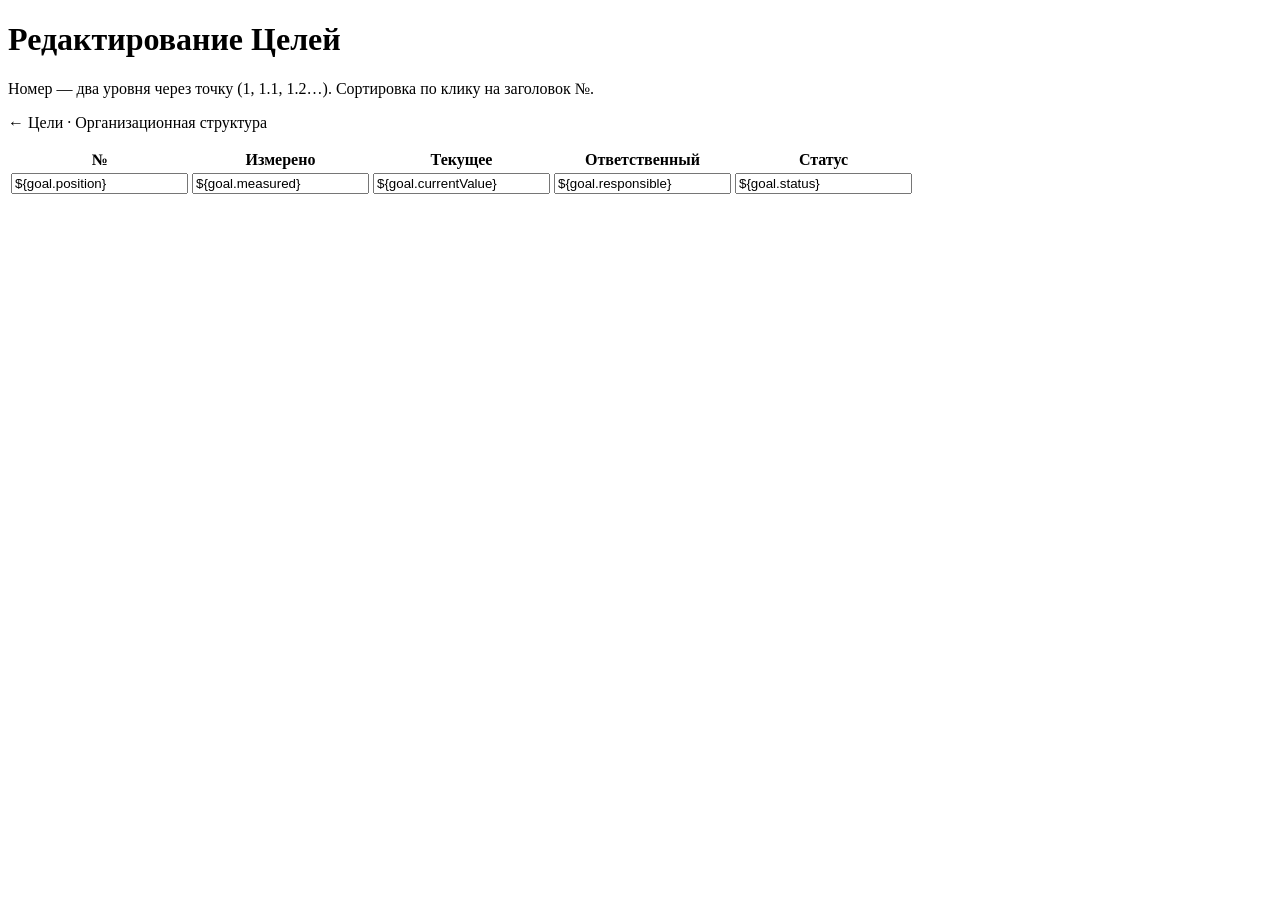
==== src/main/resources/templates/goals-edit.html @ 94af90f6 "sorting 2 level" ====
<!DOCTYPE html>
<html lang="ru" xmlns:th="http://www.thymeleaf.org">
<head>
    <meta charset="UTF-8">
    <meta name="viewport" content="width=device-width, initial-scale=1.0">
    <title>Редактирование Целей</title>
    <link rel="stylesheet" th:href="@{/styles/main.css}">
</head>
<body>
<div class="container">
    <h1>Редактирование Целей</h1>
    <p class="subtitle">Номер — два уровня через точку (1, 1.1, 1.2…). Сортировка по клику на заголовок №.</p>

    <p class="page-nav">
        <a th:href="@{/goals}">← Цели</a>
        <span> · </span>
        <a th:href="@{/}">Организационная структура</a>
    </p>

    <div class="card">
        <table class="goal-table">
            <thead>
            <tr>
                <th class="position-col sortable" id="positionHeader" data-type="table" data-sort="position" data-tbody="goal-body"
                    title="Двухуровневая сортировка: клик переключает 4 режима">
                    № <span class="sort-arrow"></span>
                </th>
                <th>Измерено</th>
                <th>Текущее</th>
                <th>Ответственный</th>
                <th>Статус</th>
            </tr>
            </thead>
            <tbody id="goal-body">
            <tr th:each="goal : ${goals}" data-position="${goal.position}">
                <td><input type="text" name="position" value="${goal.position}" class="position-input"></td>
                <td><input type="text" name="measured" value="${goal.measured}" class="goal-input"></td>
                <td><input type="text" name="currentValue" value="${goal.currentValue}" class="goal-input"></td>
                <td><input type="text" name="responsible" value="${goal.responsible}" class="goal-input"></td>
                <td><input type="text" name="status" value="${goal.status}" class="goal-input"></td>
            </tr>
            </tbody>
        </table>
    </div>

    <p class="status" id="goalStatusText"></p>
</div>

<script type="module" th:src="@{/scripts/goals-edit.js}"></script>
</body>
</html>
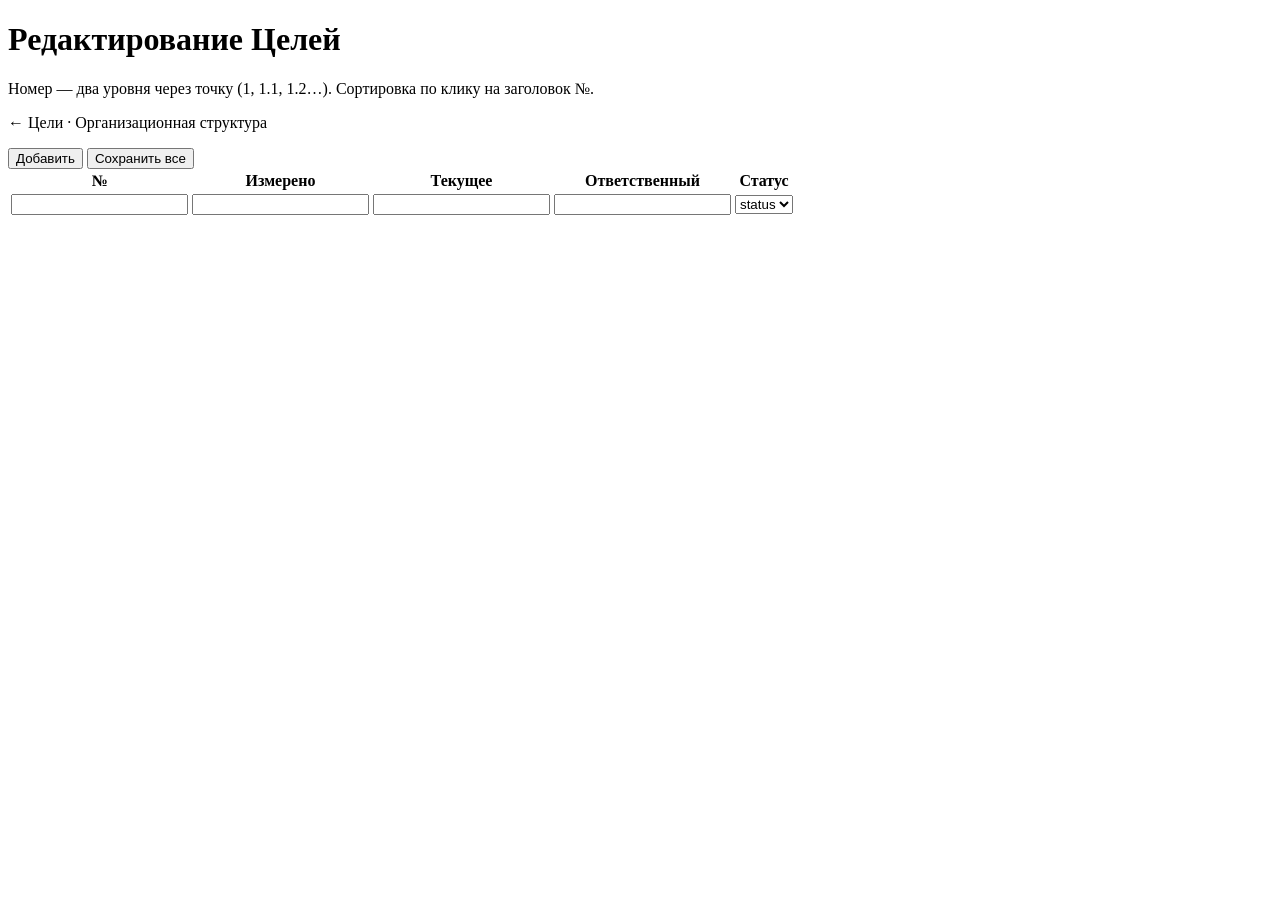
==== commit 396e3789: "фича- селект пустой при добавлении" ====
--- a/src/main/resources/templates/goals-edit.html
+++ b/src/main/resources/templates/goals-edit.html
@@ -17,6 +17,12 @@
         <a th:href="@{/}">Организационная структура</a>
     </p>
 
+    <div class="toolbar">
+        <button type="button" id="addGoalBtn">Добавить</button>
+        <button type="button" id="saveGoalsBtn" class="secondary">Сохранить все</button>
+        <span id="goalStatusText" class="status"></span>
+    </div>
+
     <div class="card">
         <table class="goal-table">
             <thead>
@@ -33,19 +39,27 @@
             </thead>
             <tbody id="goal-body">
             <tr th:each="goal : ${goals}" data-position="${goal.position}">
-                <td><input type="text" name="position" value="${goal.position}" class="position-input"></td>
-                <td><input type="text" name="measured" value="${goal.measured}" class="goal-input"></td>
-                <td><input type="text" name="currentValue" value="${goal.currentValue}" class="goal-input"></td>
-                <td><input type="text" name="responsible" value="${goal.responsible}" class="goal-input"></td>
-                <td><input type="text" name="status" value="${goal.status}" class="goal-input"></td>
+                <td><input type="text" name="position" th:value="${goal.position}" class="position-input"></td>
+                <td><input type="text" name="measured" th:value="${goal.measured}" class="goal-input"></td>
+                <td><input type="text" name="currentValue" th:value="${goal.currentValue}" class="goal-input"></td>
+                <td><input type="text" name="responsible" th:value="${goal.responsible}" class="goal-input"></td>
+                <td>
+                    <select name="status" class="goal-input">
+                        <option th:each="status : ${goalStatuses}" th:value="${status}" th:text="${status}"
+                                th:selected="${status == goal.status}">status</option>
+                    </select>
+                </td>
             </tr>
             </tbody>
         </table>
     </div>
-
-    <p class="status" id="goalStatusText"></p>
 </div>
 
+<script th:inline="javascript">
+    // Статусы целей с бэкенда (EnumHelpController → @ModelAttribute goalStatuses).
+    // Объявляем до module-скрипта, чтобы goals-edit.js гарантированно их увидел.
+    window.__GOAL_STATUSES__ = /*[[${goalStatuses}]]*/ ['В работе', 'Выполнено', 'На паузе', 'Просрочено'];
+</script>
 <script type="module" th:src="@{/scripts/goals-edit.js}"></script>
 </body>
 </html>
